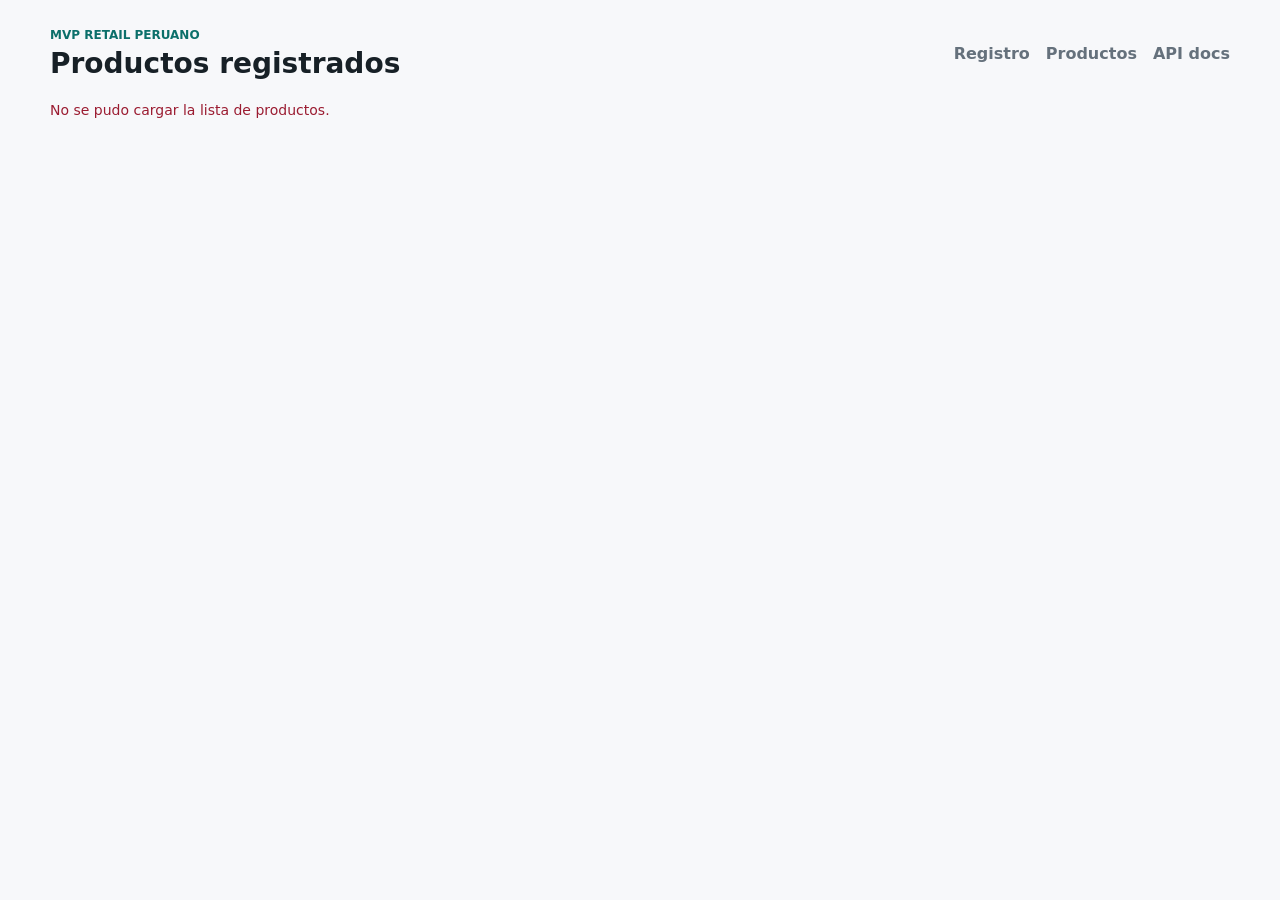
==== app/web/productos.html @ 0bb8245c "Sprint3" ====
<!doctype html>
<html lang="es">
  <head>
    <meta charset="utf-8" />
    <meta name="viewport" content="width=device-width, initial-scale=1" />
    <title>Productos · Retail Vision MVP</title>
    <link rel="stylesheet" href="static/styles.css" />
  </head>
  <body>
    <main class="app-shell">
      <header class="topbar">
        <div>
          <p class="eyebrow">MVP retail peruano</p>
          <h1>Productos registrados</h1>
        </div>
        <nav class="topnav">
          <a href="/">Registro</a>
          <a href="/productos">Productos</a>
          <a class="docs-link" href="/docs">API docs</a>
        </nav>
      </header>

      <p id="list-status" class="status-text" role="status">Cargando productos...</p>

      <div id="table-wrapper">
        <table class="products-table" id="products-table" hidden>
          <thead>
            <tr>
              <th>Nombre</th>
              <th>Marca</th>
              <th>Categoría</th>
              <th>Contenido</th>
              <th>Código de barras</th>
              <th>Precio</th>
            </tr>
          </thead>
          <tbody id="products-tbody"></tbody>
        </table>
        <div id="products-empty" class="products-empty" hidden>
          Aún no hay productos. Registra uno desde la pantalla de Registro.
        </div>
      </div>
    </main>

    <div id="edit-backdrop" class="modal-backdrop" hidden>
      <section
        class="modal"
        role="dialog"
        aria-modal="true"
        aria-labelledby="edit-title"
      >
        <div class="modal-header">
          <h2 id="edit-title">Editar producto</h2>
          <p id="edit-status" class="status-text"></p>
        </div>

        <form id="edit-form" class="product-form" novalidate>
          <input type="hidden" id="edit-id" />
          <div class="field">
            <label for="edit-name">Nombre del producto *</label>
            <input id="edit-name" name="nombre_producto" type="text" required maxlength="200" />
            <p class="field-error" data-error-for="nombre_producto" hidden></p>
          </div>

          <div class="field-grid">
            <div class="field">
              <label for="edit-type">Tipo de producto</label>
              <input id="edit-type" name="tipo_producto" type="text" maxlength="120" />
            </div>
            <div class="field">
              <label for="edit-brand">Marca</label>
              <input id="edit-brand" name="marca" type="text" maxlength="120" />
            </div>
            <div class="field">
              <label for="edit-presentation">Presentación</label>
              <input id="edit-presentation" name="presentacion" type="text" maxlength="120" />
            </div>
            <div class="field">
              <label for="edit-content">Contenido neto / Unidad *</label>
              <input id="edit-content" name="contenido_neto" type="text" required maxlength="60" />
              <p class="field-error" data-error-for="contenido_neto" hidden></p>
            </div>
            <div class="field">
              <label for="edit-unit">Unidad de medida</label>
              <input id="edit-unit" name="unidad_medida" type="text" maxlength="20" />
            </div>
            <div class="field">
              <label for="edit-category">Categoría *</label>
              <input id="edit-category" name="categoria_sugerida" type="text" required maxlength="120" />
              <p class="field-error" data-error-for="categoria_sugerida" hidden></p>
            </div>
            <div class="field">
              <label for="edit-barcode">Código de barras</label>
              <input id="edit-barcode" name="codigo_barras" type="text" maxlength="64" />
              <p class="field-error" data-error-for="codigo_barras" hidden></p>
            </div>
            <div class="field">
              <label for="edit-price">Precio venta (S/) *</label>
              <input
                id="edit-price"
                name="precio_venta"
                type="number"
                inputmode="decimal"
                min="0"
                step="0.01"
                required
              />
              <p class="field-error" data-error-for="precio_venta" hidden></p>
            </div>
          </div>

          <div class="modal-actions">
            <button type="button" id="cancel-button" class="secondary-button">Cancelar</button>
            <button type="submit" id="save-edit-button" class="primary-button">Guardar</button>
          </div>
        </form>
      </section>
    </div>

    <script src="static/productos.js" defer></script>
  </body>
</html>
---- app/web/static/styles.css ----
:root {
  color-scheme: light;
  --bg: #f7f8fa;
  --panel: #ffffff;
  --ink: #172026;
  --muted: #65717c;
  --line: #d9e0e7;
  --accent: #0b6f6a;
  --accent-dark: #075652;
  --danger: #9b1c31;
  --danger-bg: #fff1f3;
  --shadow: 0 18px 45px rgba(23, 32, 38, 0.08);
}

* {
  box-sizing: border-box;
}

body {
  margin: 0;
  min-height: 100vh;
  background: var(--bg);
  color: var(--ink);
  font-family:
    Inter, ui-sans-serif, system-ui, -apple-system, BlinkMacSystemFont, "Segoe UI", sans-serif;
  letter-spacing: 0;
}

button,
input {
  font: inherit;
}

.app-shell {
  width: min(1180px, calc(100% - 32px));
  margin: 0 auto;
  padding: 28px 0;
}

.topbar {
  display: flex;
  align-items: center;
  justify-content: space-between;
  gap: 20px;
  margin-bottom: 22px;
}

.eyebrow {
  margin: 0 0 6px;
  color: var(--accent);
  font-size: 12px;
  font-weight: 800;
  letter-spacing: 0;
  text-transform: uppercase;
}

h1,
h2,
h3,
p,
dl,
dd {
  margin: 0;
}

h1 {
  font-size: 28px;
  line-height: 1.14;
}

h2 {
  min-height: 38px;
  font-size: 32px;
  line-height: 1.18;
}

h3 {
  margin-bottom: 12px;
  font-size: 15px;
  line-height: 1.2;
}

.docs-link {
  flex: 0 0 auto;
  color: var(--accent);
  font-weight: 800;
  text-decoration: none;
}

.docs-link:hover {
  color: var(--accent-dark);
}

.topnav {
  display: flex;
  gap: 16px;
  align-items: center;
}

.topnav a {
  color: var(--muted);
  font-weight: 750;
  text-decoration: none;
}

.topnav a:hover {
  color: var(--accent-dark);
}

.product-form {
  display: grid;
  gap: 14px;
}

.field {
  display: grid;
  gap: 6px;
  position: relative;
}

.field label {
  color: var(--muted);
  font-size: 12px;
  font-weight: 750;
  text-transform: uppercase;
}

.field input {
  border: 1px solid var(--line);
  border-radius: 8px;
  background: #fff;
  padding: 10px 12px;
  font-size: 15px;
  outline: none;
  transition: border-color 120ms ease, box-shadow 120ms ease;
}

.field input:focus {
  border-color: var(--accent);
  box-shadow: 0 0 0 3px rgba(11, 111, 106, 0.18);
}

.field input.is-invalid {
  border-color: var(--danger);
  background: var(--danger-bg);
}

.field-error {
  color: var(--danger);
  font-size: 12px;
  font-weight: 700;
}

.field-grid {
  display: grid;
  grid-template-columns: repeat(3, minmax(0, 1fr));
  gap: 12px;
}

.form-actions {
  display: flex;
  align-items: center;
  gap: 14px;
}

.form-actions .primary-button {
  min-width: 200px;
}

.autocomplete {
  position: relative;
}

.suggestions {
  position: absolute;
  top: calc(100% + 4px);
  left: 0;
  right: 0;
  margin: 0;
  padding: 4px;
  list-style: none;
  background: #fff;
  border: 1px solid var(--line);
  border-radius: 8px;
  box-shadow: var(--shadow);
  z-index: 10;
  max-height: 220px;
  overflow: auto;
}

.suggestion {
  display: grid;
  gap: 2px;
  padding: 8px 10px;
  border-radius: 6px;
  cursor: pointer;
}

.suggestion:hover {
  background: #eef8f6;
}

.suggestion--empty {
  color: var(--muted);
  font-size: 13px;
  cursor: default;
}

.suggestion-name {
  font-size: 14px;
  font-weight: 800;
}

.suggestion-meta {
  color: var(--muted);
  font-size: 12px;
}

.modal-backdrop {
  position: fixed;
  inset: 0;
  background: rgba(23, 32, 38, 0.45);
  display: grid;
  place-items: center;
  z-index: 50;
}

.modal-backdrop[hidden] {
  display: none;
}

.modal {
  width: min(720px, calc(100% - 32px));
  max-height: 90vh;
  overflow: auto;
  background: var(--panel);
  border-radius: 10px;
  padding: 22px;
  box-shadow: var(--shadow);
  display: grid;
  gap: 16px;
}

.modal-header {
  display: flex;
  align-items: baseline;
  justify-content: space-between;
}

.modal-actions {
  display: flex;
  gap: 12px;
  justify-content: flex-end;
}

.secondary-button {
  min-height: 44px;
  padding: 0 16px;
  border-radius: 8px;
  border: 1px solid var(--line);
  background: #fff;
  color: var(--ink);
  cursor: pointer;
  font-weight: 750;
}

.secondary-button:hover:not(:disabled) {
  background: #f1f4f6;
}

.products-table {
  width: 100%;
  border-collapse: collapse;
  background: var(--panel);
  border-radius: 8px;
  overflow: hidden;
  box-shadow: var(--shadow);
}

.products-table th,
.products-table td {
  padding: 12px 14px;
  text-align: left;
  border-bottom: 1px solid var(--line);
  font-size: 14px;
}

.products-table th {
  background: #fbfcfd;
  color: var(--muted);
  font-size: 12px;
  text-transform: uppercase;
  font-weight: 750;
}

.products-table tr {
  cursor: pointer;
}

.products-table tr:hover td {
  background: #eef8f6;
}

.products-empty {
  padding: 32px;
  text-align: center;
  color: var(--muted);
}

.workspace {
  display: grid;
  grid-template-columns: 390px minmax(0, 1fr);
  gap: 20px;
  align-items: start;
}

.upload-panel,
.result-panel {
  border: 1px solid var(--line);
  border-radius: 8px;
  background: var(--panel);
  box-shadow: var(--shadow);
}

.upload-panel {
  position: sticky;
  top: 18px;
  display: grid;
  gap: 16px;
  padding: 18px;
}

.upload-actions {
  display: grid;
  gap: 12px;
}

.capture-button {
  display: flex;
  align-items: center;
  justify-content: center;
  gap: 10px;
  min-height: 56px;
  padding: 0 18px;
  border-radius: 10px;
  background: var(--accent);
  color: #fff;
  cursor: pointer;
  font-size: 17px;
  font-weight: 850;
  user-select: none;
  -webkit-tap-highlight-color: transparent;
  transition: background-color 150ms ease, transform 80ms ease;
}

.capture-button:hover {
  background: var(--accent-dark);
}

.capture-button:active {
  transform: scale(0.985);
}

.capture-button span:first-child {
  font-size: 22px;
  line-height: 1;
}

.drop-zone {
  display: grid;
  min-height: 118px;
  place-items: center;
  gap: 6px;
  border: 1px dashed #9fb0bd;
  border-radius: 8px;
  background: #fbfcfd;
  color: var(--muted);
  cursor: pointer;
  text-align: center;
  transition:
    border-color 150ms ease,
    background-color 150ms ease,
    color 150ms ease;
}

.drop-zone input {
  position: absolute;
  width: 1px;
  height: 1px;
  overflow: hidden;
  clip: rect(0 0 0 0);
}

.drop-zone.is-dragging,
.drop-zone:hover {
  border-color: var(--accent);
  background: #eef8f6;
  color: var(--ink);
}

.drop-title {
  color: var(--ink);
  font-size: 19px;
  font-weight: 850;
}

.drop-subtitle {
  max-width: 90%;
  overflow-wrap: anywhere;
  font-size: 13px;
}

.preview-frame {
  position: relative;
  display: grid;
  min-height: 260px;
  overflow: hidden;
  place-items: center;
  border: 1px solid var(--line);
  border-radius: 8px;
  background:
    linear-gradient(45deg, #f1f4f6 25%, transparent 25%),
    linear-gradient(-45deg, #f1f4f6 25%, transparent 25%),
    linear-gradient(45deg, transparent 75%, #f1f4f6 75%),
    linear-gradient(-45deg, transparent 75%, #f1f4f6 75%);
  background-position:
    0 0,
    0 10px,
    10px -10px,
    -10px 0;
  background-size: 20px 20px;
}

.preview-frame img,
.preview-frame video {
  width: 100%;
  height: 100%;
  max-height: 420px;
  object-fit: contain;
  background: #fff;
}

.capture-button--alt {
  background: #2a3743;
}

.capture-button--alt:hover {
  background: #18222b;
}

.capture-button.is-active {
  background: #c0392b;
}

.capture-button.is-active:hover {
  background: #962d20;
}

.webcam-actions {
  display: flex;
  flex-wrap: wrap;
  gap: 10px;
  align-items: center;
  margin-top: 4px;
}

.webcam-actions .primary-button,
.webcam-actions .secondary-button {
  flex: 1 1 140px;
  min-width: 140px;
}

.webcam-device {
  flex: 1 1 200px;
  min-height: 44px;
  padding: 0 10px;
  border: 1px solid var(--line);
  border-radius: 8px;
  background: #fff;
  font-size: 14px;
}

.preview-empty {
  color: var(--muted);
  font-size: 14px;
  font-weight: 700;
}

.primary-button {
  min-height: 48px;
  border: 0;
  border-radius: 8px;
  background: var(--accent);
  color: #fff;
  cursor: pointer;
  font-weight: 850;
}

.primary-button:hover:not(:disabled) {
  background: var(--accent-dark);
}

.primary-button:disabled {
  cursor: not-allowed;
  opacity: 0.45;
}

.status-text {
  min-height: 20px;
  color: var(--muted);
  font-size: 14px;
}

.status-text.is-error {
  color: var(--danger);
}

.result-panel {
  display: grid;
  gap: 18px;
  padding: 22px;
}

.result-heading {
  padding-bottom: 14px;
  border-bottom: 1px solid var(--line);
}

.product-grid {
  display: grid;
  grid-template-columns: repeat(5, minmax(0, 1fr));
  gap: 12px;
}

.product-grid div,
.trace-grid section,
.ocr-panel {
  min-width: 0;
  border: 1px solid var(--line);
  border-radius: 8px;
  background: #fbfcfd;
  padding: 14px;
}

dt {
  margin-bottom: 4px;
  color: var(--muted);
  font-size: 12px;
  font-weight: 750;
  text-transform: uppercase;
}

dd {
  min-height: 24px;
  overflow-wrap: anywhere;
  font-size: 16px;
  font-weight: 800;
}

.warnings {
  border: 1px solid #f0b3bd;
  border-radius: 8px;
  background: var(--danger-bg);
  color: var(--danger);
  padding: 12px 14px;
  font-size: 14px;
  font-weight: 700;
}

.trace-grid {
  display: grid;
  grid-template-columns: 1.2fr 0.8fr;
  gap: 12px;
}

.trace-grid dl {
  display: grid;
  gap: 10px;
}

.trace-grid dd {
  font-size: 14px;
  font-weight: 750;
}

.ocr-panel pre {
  max-height: 190px;
  overflow: auto;
  white-space: pre-wrap;
  overflow-wrap: anywhere;
  color: #2b3842;
  font-family: "SFMono-Regular", Consolas, "Liberation Mono", monospace;
  font-size: 13px;
  line-height: 1.55;
}

@media (max-width: 920px) {
  .workspace,
  .trace-grid {
    grid-template-columns: 1fr;
  }

  .upload-panel {
    position: static;
  }

  .product-grid,
  .field-grid {
    grid-template-columns: repeat(2, minmax(0, 1fr));
  }
}

@media (max-width: 560px) {
  .app-shell {
    width: min(100% - 20px, 1180px);
    padding: 18px 0;
  }

  .topbar {
    align-items: flex-start;
    flex-direction: column;
  }

  h1 {
    font-size: 24px;
  }

  h2 {
    font-size: 26px;
  }

  .product-grid,
  .field-grid {
    grid-template-columns: 1fr;
  }

  .capture-button {
    min-height: 60px;
    font-size: 18px;
  }

  .drop-zone {
    min-height: 80px;
  }

  .preview-frame {
    min-height: 200px;
  }

  .preview-frame img {
    max-height: 320px;
  }

  .primary-button {
    min-height: 54px;
    font-size: 16px;
  }

  input,
  select,
  textarea {
    font-size: 16px; /* prevents iOS auto-zoom on focus */
  }
}
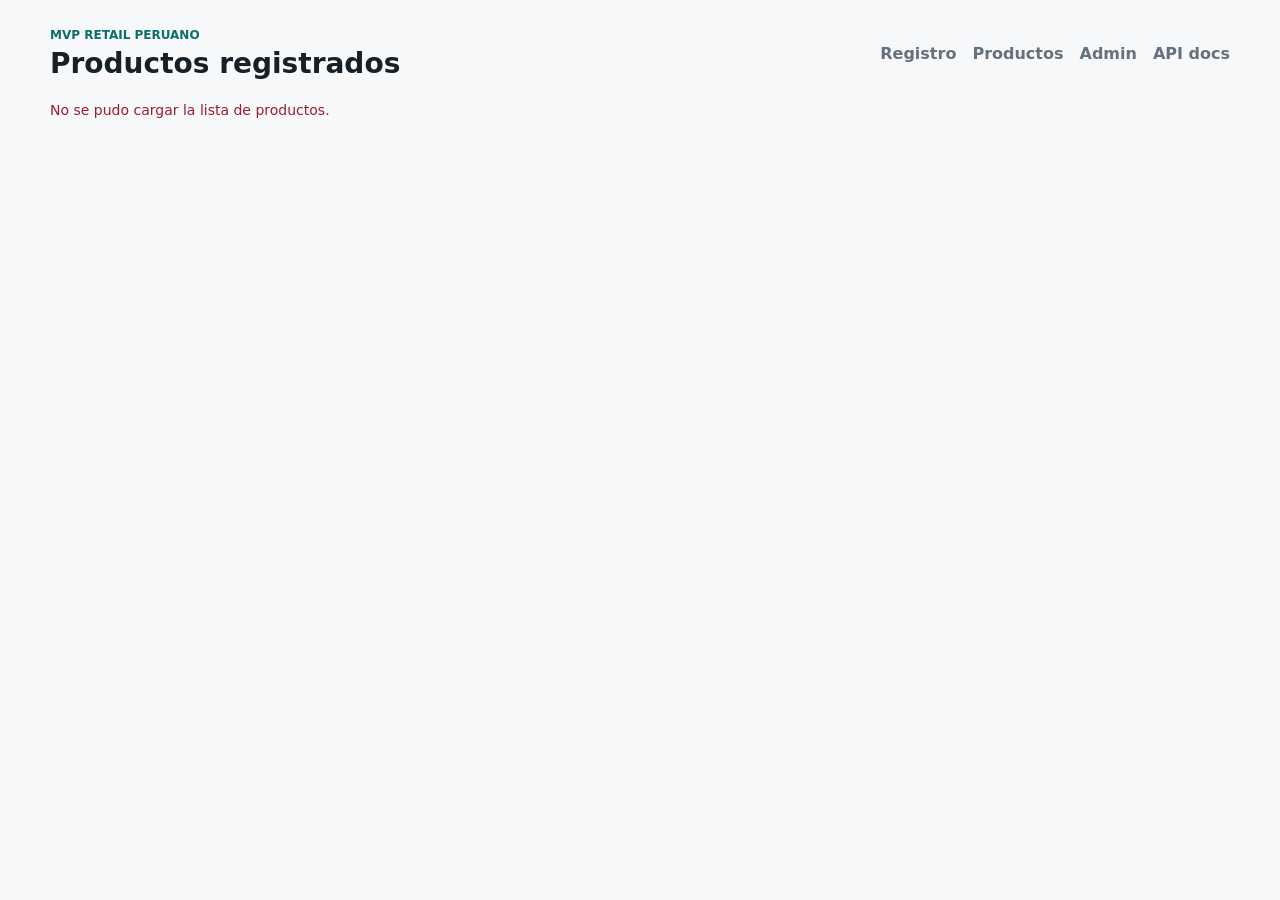
==== commit ce3e1db6: "se agrego el panel de aprendizaje asistido" ====
--- a/app/web/productos.html
+++ b/app/web/productos.html
@@ -16,6 +16,7 @@
         <nav class="topnav">
           <a href="/">Registro</a>
           <a href="/productos">Productos</a>
+          <a href="/admin">Admin</a>
           <a class="docs-link" href="/docs">API docs</a>
         </nav>
       </header>
--- a/app/web/static/styles.css
+++ b/app/web/static/styles.css
@@ -662,3 +662,625 @@
     font-size: 16px; /* prevents iOS auto-zoom on focus */
   }
 }
+
+.admin-body {
+  display: grid;
+  grid-template-columns: 250px minmax(0, 1fr);
+  min-height: 100vh;
+  background: #f3f5f8;
+  color: #06172f;
+}
+
+.admin-sidebar {
+  position: sticky;
+  top: 0;
+  display: grid;
+  grid-template-rows: auto 1fr auto;
+  height: 100vh;
+  border-right: 1px solid #c5ceda;
+  background: #f8fafc;
+}
+
+.admin-brand {
+  display: grid;
+  gap: 6px;
+  padding: 26px 12px 22px;
+}
+
+.admin-brand strong {
+  color: #002a66;
+  font-size: 25px;
+  line-height: 1.1;
+}
+
+.admin-brand span,
+.admin-user span {
+  color: #37506d;
+  font-size: 13px;
+}
+
+.admin-nav {
+  display: grid;
+  align-content: start;
+  gap: 4px;
+  padding: 0 8px;
+}
+
+.admin-nav a {
+  display: flex;
+  align-items: center;
+  gap: 14px;
+  min-height: 48px;
+  padding: 0 14px;
+  border-left: 3px solid transparent;
+  color: #12233c;
+  font-size: 16px;
+  text-decoration: none;
+}
+
+.admin-nav a:hover,
+.admin-nav a.is-active {
+  border-left-color: #0b438f;
+  background: #dfe7f2;
+  color: #002a66;
+}
+
+.admin-nav span {
+  width: 24px;
+  color: #0b438f;
+  font-weight: 900;
+  text-align: center;
+}
+
+.admin-user {
+  display: grid;
+  grid-template-columns: 38px minmax(0, 1fr);
+  gap: 12px;
+  align-items: center;
+  min-height: 72px;
+  padding: 12px;
+  border-top: 1px solid #c5ceda;
+}
+
+.admin-avatar {
+  display: grid;
+  width: 38px;
+  height: 38px;
+  place-items: center;
+  border-radius: 999px;
+  background: #0b438f;
+  color: #fff;
+  font-size: 12px;
+  font-weight: 900;
+}
+
+.admin-user strong {
+  display: block;
+  font-size: 15px;
+}
+
+.admin-main {
+  min-width: 0;
+}
+
+.admin-topbar {
+  display: flex;
+  align-items: center;
+  justify-content: space-between;
+  gap: 24px;
+  min-height: 84px;
+  padding: 0 26px;
+  border-bottom: 1px solid #c5ceda;
+  background: #f9fbfd;
+}
+
+.admin-topbar h1 {
+  color: #002a66;
+  font-size: 20px;
+}
+
+.admin-search {
+  display: flex;
+  align-items: center;
+  gap: 14px;
+  width: min(320px, 100%);
+  min-height: 44px;
+  padding: 0 14px;
+  border: 1px solid #b9c4d2;
+  border-radius: 8px;
+  background: #f2f5f9;
+}
+
+.admin-search input {
+  width: 100%;
+  border: 0;
+  outline: 0;
+  background: transparent;
+  color: #15243a;
+  font-size: 13px;
+}
+
+.admin-metrics {
+  display: grid;
+  grid-template-columns: repeat(6, minmax(140px, 1fr));
+  gap: 16px;
+  padding: 24px 24px 22px;
+}
+
+.metric-card {
+  display: grid;
+  gap: 8px;
+  min-height: 96px;
+  padding: 16px;
+  border: 1px solid #c3ccda;
+  border-radius: 10px;
+  background: #fbfcfe;
+}
+
+.metric-card span {
+  color: #243756;
+  font-size: 12px;
+  font-weight: 800;
+  text-transform: uppercase;
+}
+
+.metric-card strong {
+  color: #070d17;
+  font-size: 30px;
+  line-height: 1;
+}
+
+.metric-card--primary {
+  border-color: #0b438f;
+  background: #0b438f;
+}
+
+.metric-card--primary span,
+.metric-card--primary strong {
+  color: #fff;
+}
+
+.admin-filters {
+  display: grid;
+  grid-template-columns: 150px 180px minmax(220px, 1fr) 140px;
+  gap: 16px;
+  align-items: end;
+  margin: 0 24px 24px;
+  padding: 14px;
+  border: 1px solid #c3ccda;
+  border-radius: 10px;
+  background: #fbfcfe;
+}
+
+.admin-filters label,
+.review-form label {
+  display: grid;
+  gap: 7px;
+  color: #213655;
+  font-size: 11px;
+  font-weight: 850;
+  text-transform: uppercase;
+}
+
+.admin-filters select,
+.review-form input,
+.review-form select,
+.review-form textarea {
+  width: 100%;
+  min-height: 38px;
+  border: 1px solid #b8c3d1;
+  border-radius: 6px;
+  background: #fff;
+  padding: 8px 10px;
+  color: #101c2f;
+  outline: 0;
+  font-size: 13px;
+}
+
+.confidence-filter span {
+  display: flex;
+  justify-content: space-between;
+}
+
+.confidence-filter input {
+  accent-color: #0b438f;
+}
+
+.admin-button {
+  min-height: 38px;
+  border: 0;
+  border-radius: 6px;
+  padding: 0 14px;
+  cursor: pointer;
+  font-size: 13px;
+  font-weight: 850;
+}
+
+.admin-button--primary,
+.table-action {
+  background: #002a66;
+  color: #fff;
+}
+
+.admin-button--success {
+  background: #098447;
+  color: #fff;
+}
+
+.admin-button--danger {
+  background: #b4232d;
+  color: #fff;
+}
+
+.admin-button--muted {
+  border: 1px solid #b8c3d1;
+  background: #e8ecf1;
+  color: #16263d;
+}
+
+.admin-workspace {
+  display: grid;
+  grid-template-columns: minmax(500px, 1.35fr) minmax(420px, 0.95fr);
+  gap: 24px;
+  padding: 0 24px 38px;
+}
+
+.review-list,
+.review-detail {
+  min-width: 0;
+  overflow: hidden;
+  border: 1px solid #c3ccda;
+  border-radius: 10px;
+  background: #fbfcfe;
+}
+
+.admin-panel-heading {
+  display: flex;
+  justify-content: space-between;
+  align-items: center;
+  min-height: 44px;
+  padding: 0 16px;
+  border-bottom: 1px solid #c3ccda;
+}
+
+.admin-panel-heading h2 {
+  min-height: 0;
+  color: #050b14;
+  font-size: 14px;
+}
+
+.admin-panel-heading span {
+  color: #002a66;
+  font-size: 11px;
+  font-weight: 850;
+  text-transform: uppercase;
+}
+
+.review-table-wrap {
+  min-height: 500px;
+  overflow: auto;
+}
+
+.review-table {
+  width: 100%;
+  border-collapse: collapse;
+}
+
+.review-table th,
+.review-table td {
+  padding: 12px;
+  border-bottom: 1px solid #c3ccda;
+  text-align: left;
+  vertical-align: middle;
+  font-size: 12px;
+}
+
+.review-table th {
+  background: #f0f3f7;
+  color: #243756;
+  font-size: 11px;
+  font-weight: 900;
+  text-transform: uppercase;
+}
+
+.review-table tr {
+  cursor: pointer;
+}
+
+.review-table tr:hover td,
+.review-table tr.is-selected td {
+  background: #e7edf5;
+}
+
+.review-table td strong,
+.review-table td span {
+  display: block;
+}
+
+.review-table td strong {
+  margin-bottom: 3px;
+  color: #040913;
+  font-size: 13px;
+}
+
+.review-table td span {
+  color: #213655;
+}
+
+.review-thumb {
+  width: 40px;
+  height: 40px;
+  border-radius: 5px;
+  object-fit: cover;
+  background: #e4e8ee;
+}
+
+.good-score {
+  color: #009246;
+  margin-right: 10px;
+}
+
+.low-score {
+  color: #d62828;
+  margin-right: 10px;
+}
+
+.status-pill {
+  display: inline-flex;
+  align-items: center;
+  min-height: 20px;
+  padding: 0 9px;
+  border-radius: 999px;
+  font-size: 10px;
+  font-weight: 900;
+  text-transform: uppercase;
+}
+
+.status-pending_review {
+  background: #fff0c2;
+  color: #9a5b00;
+}
+
+.status-validated {
+  background: #d7f8e4;
+  color: #007337;
+}
+
+.status-corrected,
+.status-training_candidate,
+.status-used_for_training {
+  background: #dceafe;
+  color: #0b438f;
+}
+
+.status-rejected {
+  background: #ffd8dc;
+  color: #b4232d;
+}
+
+.status-duplicate,
+.status-ignored {
+  background: #e5e9ef;
+  color: #41516a;
+}
+
+.table-action {
+  min-height: 28px;
+  border: 0;
+  border-radius: 4px;
+  padding: 0 12px;
+  cursor: pointer;
+  font-size: 12px;
+  font-weight: 850;
+}
+
+.review-empty,
+.detail-empty,
+.table-loading {
+  padding: 40px 20px;
+  color: #5c6d84;
+  text-align: center;
+}
+
+.table-loading.is-error {
+  color: #b4232d;
+}
+
+.review-detail {
+  align-self: start;
+}
+
+#detail-content {
+  display: grid;
+  gap: 16px;
+  padding: 16px;
+}
+
+.image-review-grid {
+  display: grid;
+  grid-template-columns: 1fr 1fr;
+  gap: 12px;
+}
+
+.image-review-grid img {
+  display: block;
+  width: 100%;
+  aspect-ratio: 1 / 1;
+  border: 1px solid #b8c3d1;
+  border-radius: 7px;
+  background: #111827;
+  object-fit: cover;
+}
+
+.detail-label {
+  display: block;
+  margin-bottom: 8px;
+  color: #213655;
+  font-size: 10px;
+  font-weight: 900;
+  text-transform: uppercase;
+}
+
+.crop-box {
+  position: relative;
+}
+
+.class-badge {
+  position: absolute;
+  top: 10px;
+  left: 10px;
+  max-width: calc(100% - 20px);
+  overflow: hidden;
+  border-radius: 4px;
+  background: #0b438f;
+  color: #fff;
+  padding: 5px 8px;
+  font-size: 11px;
+  font-weight: 900;
+  text-overflow: ellipsis;
+  white-space: nowrap;
+}
+
+.ocr-review-box,
+.ai-suggestion-box {
+  display: grid;
+  gap: 10px;
+  border: 1px solid #b8c3d1;
+  border-radius: 7px;
+  padding: 12px;
+  background: #f0f3f7;
+}
+
+.ocr-review-box div {
+  display: flex;
+  justify-content: space-between;
+  gap: 12px;
+}
+
+.ocr-review-box p {
+  max-height: 90px;
+  overflow: auto;
+  color: #111827;
+  font-size: 12px;
+  font-style: italic;
+  line-height: 1.5;
+}
+
+.ocr-review-box strong {
+  color: #0b438f;
+  font-size: 10px;
+  text-transform: uppercase;
+}
+
+.ai-suggestion-box {
+  border-color: #b6c8df;
+  background: #e2edf8;
+}
+
+.ai-suggestion-box span {
+  color: #0b438f;
+  font-size: 10px;
+  font-weight: 900;
+  text-transform: uppercase;
+}
+
+.ai-suggestion-box strong {
+  color: #06172f;
+  font-size: 14px;
+}
+
+.review-form {
+  display: grid;
+  gap: 12px;
+}
+
+.review-form-grid {
+  display: grid;
+  grid-template-columns: repeat(2, minmax(0, 1fr));
+  gap: 10px;
+}
+
+.review-form textarea {
+  min-height: 72px;
+  resize: vertical;
+}
+
+.training-toggle {
+  display: flex !important;
+  grid-template-columns: none;
+  align-items: center;
+  gap: 10px;
+  text-transform: none !important;
+  font-size: 13px !important;
+}
+
+.training-toggle input {
+  width: 16px;
+  min-height: 16px;
+  accent-color: #0b438f;
+}
+
+.review-actions {
+  display: flex;
+  flex-wrap: wrap;
+  gap: 10px;
+}
+
+@media (max-width: 1180px) {
+  .admin-body {
+    grid-template-columns: 1fr;
+  }
+
+  .admin-sidebar {
+    position: static;
+    height: auto;
+  }
+
+  .admin-nav {
+    grid-template-columns: repeat(4, minmax(0, 1fr));
+    padding-bottom: 10px;
+  }
+
+  .admin-user {
+    display: none;
+  }
+
+  .admin-metrics {
+    grid-template-columns: repeat(3, minmax(0, 1fr));
+  }
+
+  .admin-workspace {
+    grid-template-columns: 1fr;
+  }
+}
+
+@media (max-width: 720px) {
+  .admin-topbar {
+    align-items: stretch;
+    flex-direction: column;
+    padding: 18px;
+  }
+
+  .admin-search {
+    width: 100%;
+  }
+
+  .admin-nav,
+  .admin-metrics,
+  .admin-filters,
+  .image-review-grid,
+  .review-form-grid {
+    grid-template-columns: 1fr;
+  }
+
+  .admin-workspace,
+  .admin-metrics {
+    padding-left: 14px;
+    padding-right: 14px;
+  }
+
+  .admin-filters {
+    margin-left: 14px;
+    margin-right: 14px;
+  }
+}
